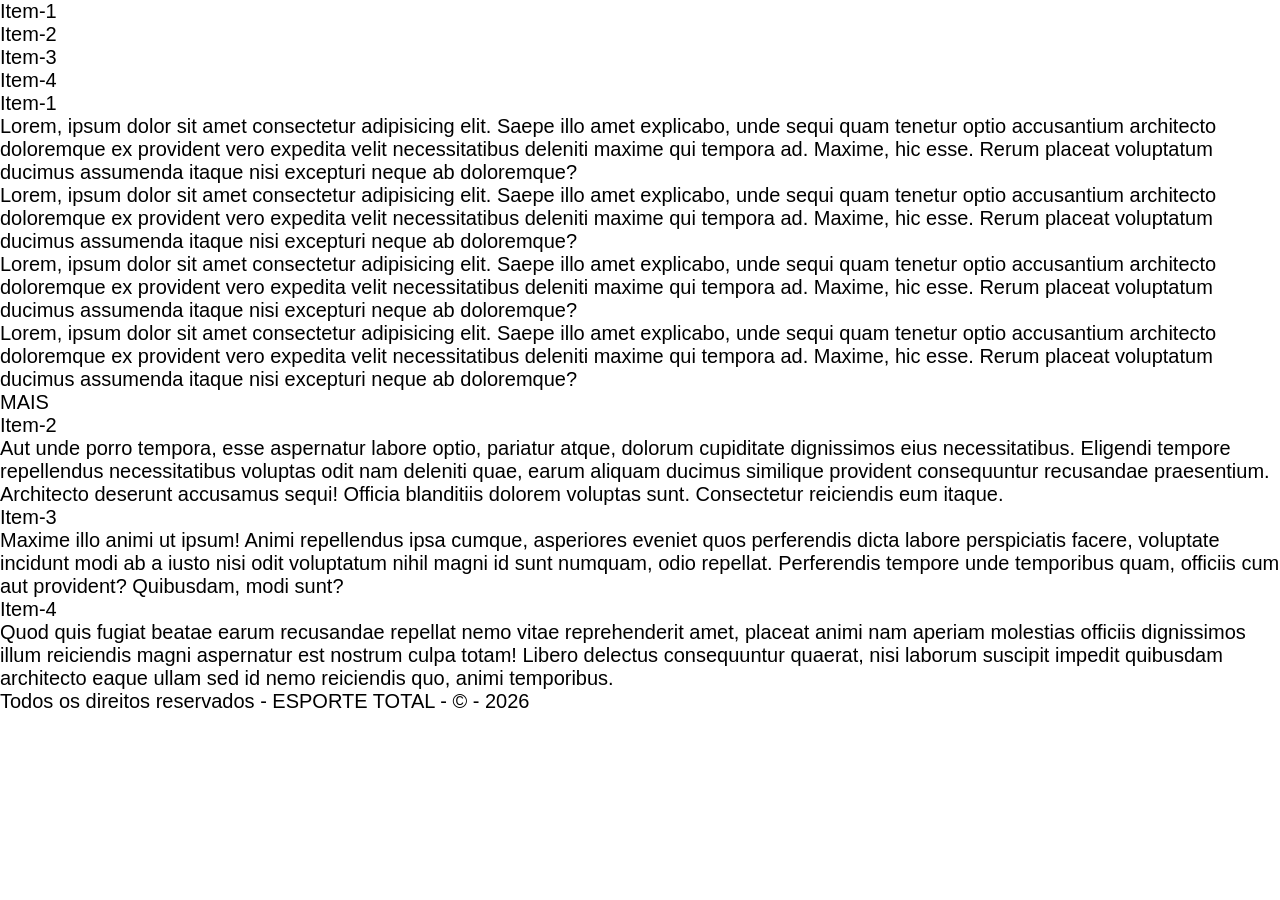
==== index.html @ b9276184 "Feat: Estrutura do hero criada + seu arquivo css individual hero.css." ====
<!doctype html>
<html lang="pt-br">

<head>
  <meta charset="UTF-8" />
  <meta name="viewport" content="width=device-width, initial-scale=1.0" />
  <title>ESPORTE TOTAL</title>

  <link rel="stylesheet" href="./css/main.css">

</head>

<body>

  <header>
    <nav>
      <ul>
        <li><a href="#">Item-1</a></li>
        <li><a href="#">Item-2</a></li>
        <li><a href="#">Item-3</a></li>
        <li><a href="#">Item-4</a></li>
      </ul>
    </nav>
  </header>

  <main>
    <section class="hero">
      <div class="hero__container">
        <h1 class="hero__title">Item-1</h1>
        <p class="hero__text">Lorem, ipsum dolor sit amet consectetur adipisicing elit. Saepe illo
        amet explicabo, unde sequi quam tenetur optio accusantium architecto
        doloremque ex provident vero expedita velit necessitatibus deleniti
        maxime qui tempora ad. Maxime, hic esse. Rerum placeat voluptatum
        ducimus assumenda itaque nisi excepturi neque ab doloremque?
       </p>
       <p class="hero__text">Lorem, ipsum dolor sit amet consectetur adipisicing elit. Saepe illo
        amet explicabo, unde sequi quam tenetur optio accusantium architecto
        doloremque ex provident vero expedita velit necessitatibus deleniti
        maxime qui tempora ad. Maxime, hic esse. Rerum placeat voluptatum
        ducimus assumenda itaque nisi excepturi neque ab doloremque?
       </p>
       <p class="hero__text">Lorem, ipsum dolor sit amet consectetur adipisicing elit. Saepe illo
        amet explicabo, unde sequi quam tenetur optio accusantium architecto
        doloremque ex provident vero expedita velit necessitatibus deleniti
        maxime qui tempora ad. Maxime, hic esse. Rerum placeat voluptatum
        ducimus assumenda itaque nisi excepturi neque ab doloremque?
      </p>
      <p class="hero__text">
        Lorem, ipsum dolor sit amet consectetur adipisicing elit. Saepe illo
        amet explicabo, unde sequi quam tenetur optio accusantium architecto
        doloremque ex provident vero expedita velit necessitatibus deleniti
        maxime qui tempora ad. Maxime, hic esse. Rerum placeat voluptatum
        ducimus assumenda itaque nisi excepturi neque ab doloremque?
       </p>
       <a class="hero__btn" href="#">MAIS</a>
    </div>
      
    </section>

    <section>
      <h2>Item-2</h2>
      <p>
        Aut unde porro tempora, esse aspernatur labore optio, pariatur atque,
        dolorum cupiditate dignissimos eius necessitatibus. Eligendi tempore
        repellendus necessitatibus voluptas odit nam deleniti quae, earum
        aliquam ducimus similique provident consequuntur recusandae
        praesentium. Architecto deserunt accusamus sequi! Officia blanditiis
        dolorem voluptas sunt. Consectetur reiciendis eum itaque.
      </p>
    </section>
    <section>
      <h2>Item-3</h2>
      <p>
        Maxime illo animi ut ipsum! Animi repellendus ipsa cumque, asperiores
        eveniet quos perferendis dicta labore perspiciatis facere, voluptate
        incidunt modi ab a iusto nisi odit voluptatum nihil magni id sunt
        numquam, odio repellat. Perferendis tempore unde temporibus quam,
        officiis cum aut provident? Quibusdam, modi sunt?
      </p>
    </section>
    <section>
      <h2>Item-4</h2>
      <p>
        Quod quis fugiat beatae earum recusandae repellat nemo vitae
        reprehenderit amet, placeat animi nam aperiam molestias officiis
        dignissimos illum reiciendis magni aspernatur est nostrum culpa totam!
        Libero delectus consequuntur quaerat, nisi laborum suscipit impedit
        quibusdam architecto eaque ullam sed id nemo reiciendis quo, animi
        temporibus.
      </p>
    </section>
  </main>

  <footer>
    <p>Todos os direitos reservados - ESPORTE TOTAL - &copy; - 2026</p>
  </footer>

</body>

</html>
---- css/main.css ----
@import url("./base.css");
@import url("./hero.css");
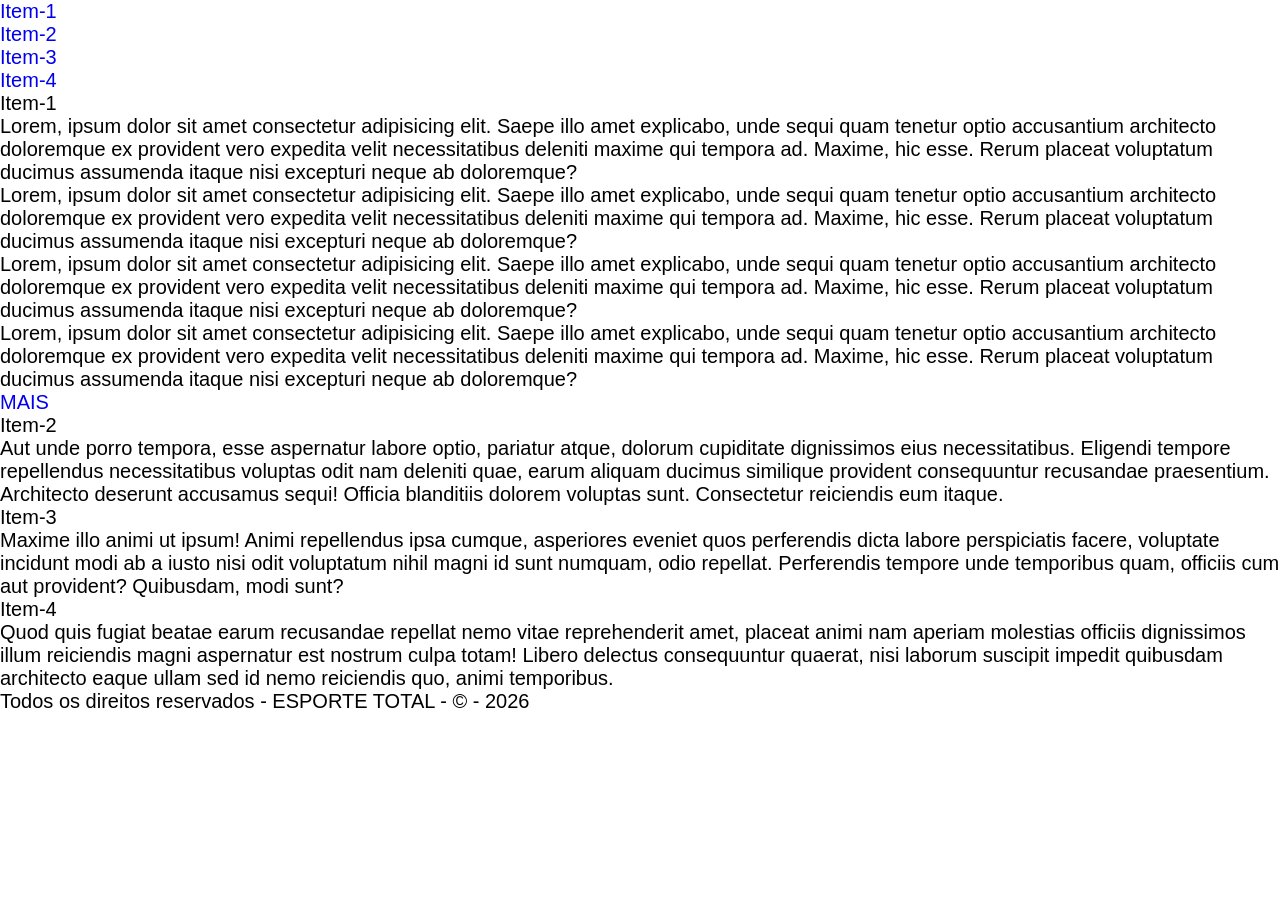
==== commit 51c48348: "Estrutura do hero criada + seu arquivo de css individual hero.css." ====
--- a/index.html
+++ b/index.html
@@ -1,100 +1,98 @@
 <!doctype html>
 <html lang="pt-br">
+  <head>
+    <meta charset="UTF-8" />
+    <meta name="viewport" content="width=device-width, initial-scale=1.0" />
+    <title>ESPORTE TOTAL</title>
 
-<head>
-  <meta charset="UTF-8" />
-  <meta name="viewport" content="width=device-width, initial-scale=1.0" />
-  <title>ESPORTE TOTAL</title>
+    <link rel="stylesheet" href="./css/main.css">
 
-  <link rel="stylesheet" href="./css/main.css">
+  </head>
+  <body>
+    
+    <header>
+      <nav>
+        <ul>
+          <li><a href="#">Item-1</a></li>
+          <li><a href="#">Item-2</a></li>
+          <li><a href="#">Item-3</a></li>
+          <li><a href="#">Item-4</a></li>
+        </ul>
+      </nav>
+    </header>
 
-</head>
+    <main>
+      <section class="hero">
+        <div class="hero__container">
+          <h1 calss="hero__title">Item-1</h1>
+          <p class="hero__text">
+            Lorem, ipsum dolor sit amet consectetur adipisicing elit. Saepe illo
+            amet explicabo, unde sequi quam tenetur optio accusantium architecto
+            doloremque ex provident vero expedita velit necessitatibus deleniti
+            maxime qui tempora ad. Maxime, hic esse. Rerum placeat voluptatum
+            ducimus assumenda itaque nisi excepturi neque ab doloremque?
+          </p>
+          <p class="hero__text">
+            Lorem, ipsum dolor sit amet consectetur adipisicing elit. Saepe illo
+            amet explicabo, unde sequi quam tenetur optio accusantium architecto
+            doloremque ex provident vero expedita velit necessitatibus deleniti
+            maxime qui tempora ad. Maxime, hic esse. Rerum placeat voluptatum
+            ducimus assumenda itaque nisi excepturi neque ab doloremque?
+          </p>
+          <p class="hero__text">
+            Lorem, ipsum dolor sit amet consectetur adipisicing elit. Saepe illo
+            amet explicabo, unde sequi quam tenetur optio accusantium architecto
+            doloremque ex provident vero expedita velit necessitatibus deleniti
+            maxime qui tempora ad. Maxime, hic esse. Rerum placeat voluptatum
+            ducimus assumenda itaque nisi excepturi neque ab doloremque?
+          </p>
+          <p class="hero__text">
+            Lorem, ipsum dolor sit amet consectetur adipisicing elit. Saepe illo
+            amet explicabo, unde sequi quam tenetur optio accusantium architecto
+            doloremque ex provident vero expedita velit necessitatibus deleniti
+            maxime qui tempora ad. Maxime, hic esse. Rerum placeat voluptatum
+            ducimus assumenda itaque nisi excepturi neque ab doloremque?
+          </p>
+          <a href="#">MAIS</a>
+        </div>
+      </section>
+      <section>
+        <h2>Item-2</h2>
+        <p>
+          Aut unde porro tempora, esse aspernatur labore optio, pariatur atque,
+          dolorum cupiditate dignissimos eius necessitatibus. Eligendi tempore
+          repellendus necessitatibus voluptas odit nam deleniti quae, earum
+          aliquam ducimus similique provident consequuntur recusandae
+          praesentium. Architecto deserunt accusamus sequi! Officia blanditiis
+          dolorem voluptas sunt. Consectetur reiciendis eum itaque.
+        </p>
+      </section>
+      <section>
+        <h2>Item-3</h2>
+        <p>
+          Maxime illo animi ut ipsum! Animi repellendus ipsa cumque, asperiores
+          eveniet quos perferendis dicta labore perspiciatis facere, voluptate
+          incidunt modi ab a iusto nisi odit voluptatum nihil magni id sunt
+          numquam, odio repellat. Perferendis tempore unde temporibus quam,
+          officiis cum aut provident? Quibusdam, modi sunt?
+        </p>
+      </section>
+      <section>
+        <h2>Item-4</h2>
+        <p>
+          Quod quis fugiat beatae earum recusandae repellat nemo vitae
+          reprehenderit amet, placeat animi nam aperiam molestias officiis
+          dignissimos illum reiciendis magni aspernatur est nostrum culpa totam!
+          Libero delectus consequuntur quaerat, nisi laborum suscipit impedit
+          quibusdam architecto eaque ullam sed id nemo reiciendis quo, animi
+          temporibus.
+        </p>
+      </section>
+    </main>
 
-<body>
+    <footer>
+        <p>Todos os direitos reservados - ESPORTE TOTAL - &copy; - 2026</p>
+    </footer>
 
-  <header>
-    <nav>
-      <ul>
-        <li><a href="#">Item-1</a></li>
-        <li><a href="#">Item-2</a></li>
-        <li><a href="#">Item-3</a></li>
-        <li><a href="#">Item-4</a></li>
-      </ul>
-    </nav>
-  </header>
-
-  <main>
-    <section class="hero">
-      <div class="hero__container">
-        <h1 class="hero__title">Item-1</h1>
-        <p class="hero__text">Lorem, ipsum dolor sit amet consectetur adipisicing elit. Saepe illo
-        amet explicabo, unde sequi quam tenetur optio accusantium architecto
-        doloremque ex provident vero expedita velit necessitatibus deleniti
-        maxime qui tempora ad. Maxime, hic esse. Rerum placeat voluptatum
-        ducimus assumenda itaque nisi excepturi neque ab doloremque?
-       </p>
-       <p class="hero__text">Lorem, ipsum dolor sit amet consectetur adipisicing elit. Saepe illo
-        amet explicabo, unde sequi quam tenetur optio accusantium architecto
-        doloremque ex provident vero expedita velit necessitatibus deleniti
-        maxime qui tempora ad. Maxime, hic esse. Rerum placeat voluptatum
-        ducimus assumenda itaque nisi excepturi neque ab doloremque?
-       </p>
-       <p class="hero__text">Lorem, ipsum dolor sit amet consectetur adipisicing elit. Saepe illo
-        amet explicabo, unde sequi quam tenetur optio accusantium architecto
-        doloremque ex provident vero expedita velit necessitatibus deleniti
-        maxime qui tempora ad. Maxime, hic esse. Rerum placeat voluptatum
-        ducimus assumenda itaque nisi excepturi neque ab doloremque?
-      </p>
-      <p class="hero__text">
-        Lorem, ipsum dolor sit amet consectetur adipisicing elit. Saepe illo
-        amet explicabo, unde sequi quam tenetur optio accusantium architecto
-        doloremque ex provident vero expedita velit necessitatibus deleniti
-        maxime qui tempora ad. Maxime, hic esse. Rerum placeat voluptatum
-        ducimus assumenda itaque nisi excepturi neque ab doloremque?
-       </p>
-       <a class="hero__btn" href="#">MAIS</a>
-    </div>
-      
-    </section>
-
-    <section>
-      <h2>Item-2</h2>
-      <p>
-        Aut unde porro tempora, esse aspernatur labore optio, pariatur atque,
-        dolorum cupiditate dignissimos eius necessitatibus. Eligendi tempore
-        repellendus necessitatibus voluptas odit nam deleniti quae, earum
-        aliquam ducimus similique provident consequuntur recusandae
-        praesentium. Architecto deserunt accusamus sequi! Officia blanditiis
-        dolorem voluptas sunt. Consectetur reiciendis eum itaque.
-      </p>
-    </section>
-    <section>
-      <h2>Item-3</h2>
-      <p>
-        Maxime illo animi ut ipsum! Animi repellendus ipsa cumque, asperiores
-        eveniet quos perferendis dicta labore perspiciatis facere, voluptate
-        incidunt modi ab a iusto nisi odit voluptatum nihil magni id sunt
-        numquam, odio repellat. Perferendis tempore unde temporibus quam,
-        officiis cum aut provident? Quibusdam, modi sunt?
-      </p>
-    </section>
-    <section>
-      <h2>Item-4</h2>
-      <p>
-        Quod quis fugiat beatae earum recusandae repellat nemo vitae
-        reprehenderit amet, placeat animi nam aperiam molestias officiis
-        dignissimos illum reiciendis magni aspernatur est nostrum culpa totam!
-        Libero delectus consequuntur quaerat, nisi laborum suscipit impedit
-        quibusdam architecto eaque ullam sed id nemo reiciendis quo, animi
-        temporibus.
-      </p>
-    </section>
-  </main>
-
-  <footer>
-    <p>Todos os direitos reservados - ESPORTE TOTAL - &copy; - 2026</p>
-  </footer>
-
-</body>
-
-</html>+  </body>
+</html>
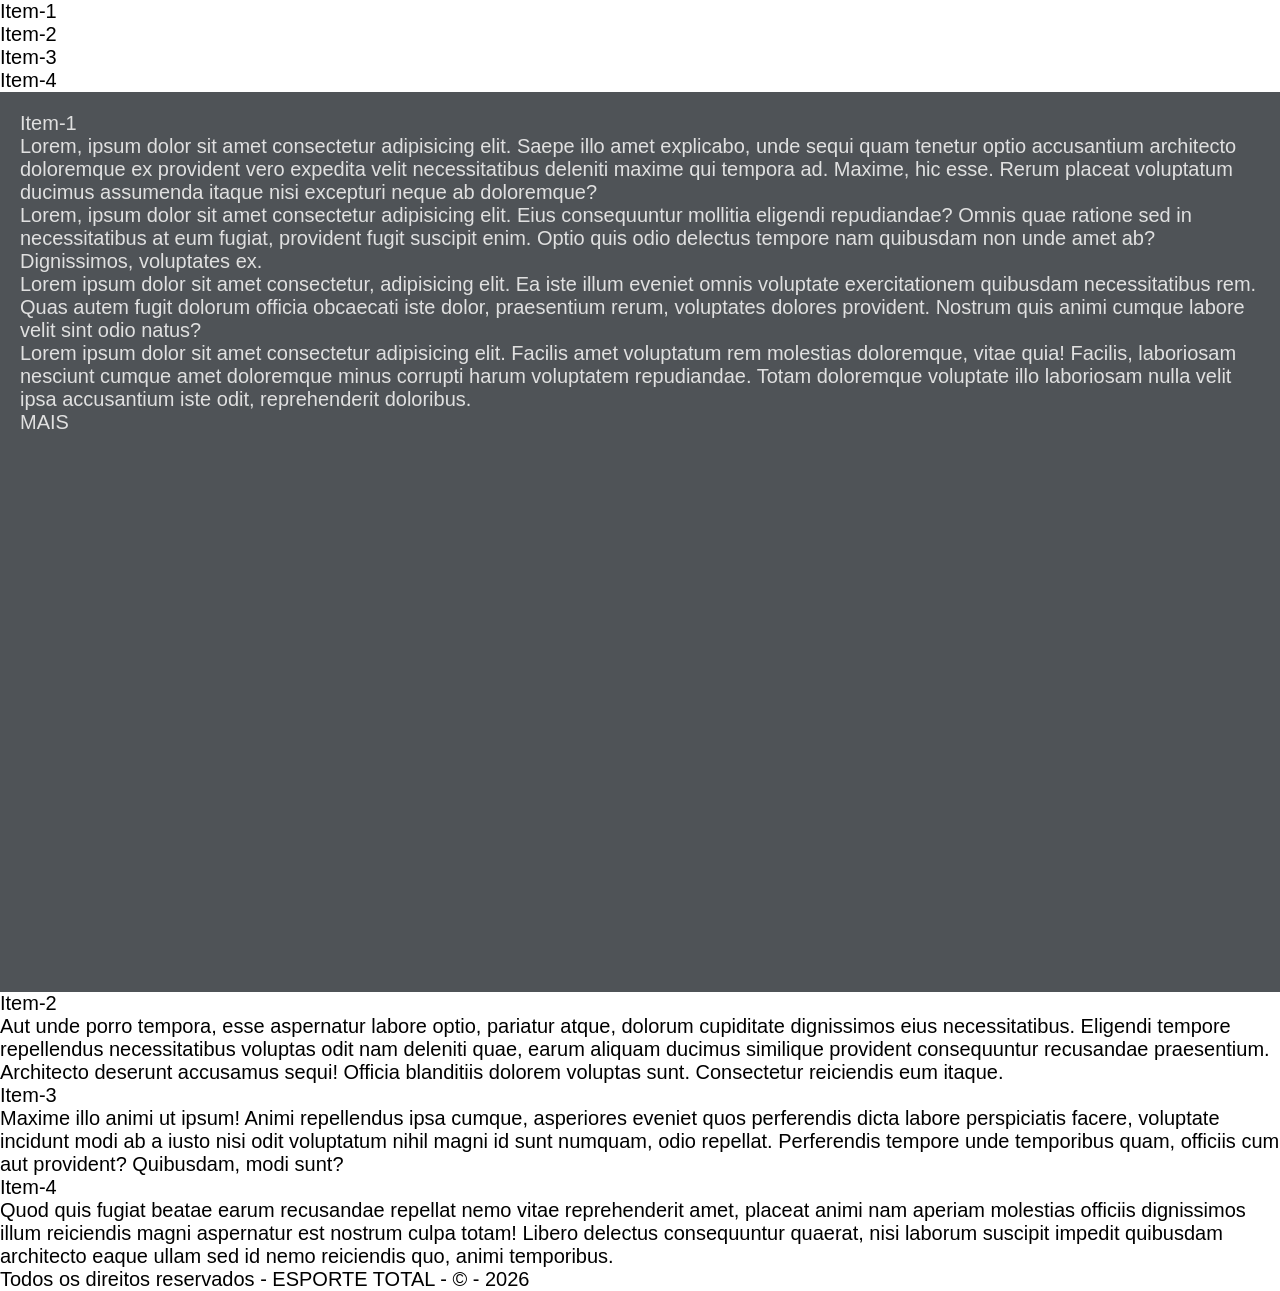
==== commit 46d98620: "Overlay e movimentação do hero sobre os demais elementos." ====
--- a/index.html
+++ b/index.html
@@ -1,98 +1,101 @@
 <!doctype html>
 <html lang="pt-br">
-  <head>
-    <meta charset="UTF-8" />
-    <meta name="viewport" content="width=device-width, initial-scale=1.0" />
-    <title>ESPORTE TOTAL</title>
 
-    <link rel="stylesheet" href="./css/main.css">
+<head>
+  <meta charset="UTF-8" />
+  <meta name="viewport" content="width=device-width, initial-scale=1.0" />
+  <title>ESPORTE TOTAL</title>
 
-  </head>
-  <body>
-    
-    <header>
-      <nav>
-        <ul>
-          <li><a href="#">Item-1</a></li>
-          <li><a href="#">Item-2</a></li>
-          <li><a href="#">Item-3</a></li>
-          <li><a href="#">Item-4</a></li>
-        </ul>
-      </nav>
-    </header>
+  <link rel="stylesheet" href="./css/main.css">
 
-    <main>
-      <section class="hero">
-        <div class="hero__container">
-          <h1 calss="hero__title">Item-1</h1>
-          <p class="hero__text">
-            Lorem, ipsum dolor sit amet consectetur adipisicing elit. Saepe illo
-            amet explicabo, unde sequi quam tenetur optio accusantium architecto
-            doloremque ex provident vero expedita velit necessitatibus deleniti
-            maxime qui tempora ad. Maxime, hic esse. Rerum placeat voluptatum
-            ducimus assumenda itaque nisi excepturi neque ab doloremque?
-          </p>
-          <p class="hero__text">
-            Lorem, ipsum dolor sit amet consectetur adipisicing elit. Saepe illo
-            amet explicabo, unde sequi quam tenetur optio accusantium architecto
-            doloremque ex provident vero expedita velit necessitatibus deleniti
-            maxime qui tempora ad. Maxime, hic esse. Rerum placeat voluptatum
-            ducimus assumenda itaque nisi excepturi neque ab doloremque?
-          </p>
-          <p class="hero__text">
-            Lorem, ipsum dolor sit amet consectetur adipisicing elit. Saepe illo
-            amet explicabo, unde sequi quam tenetur optio accusantium architecto
-            doloremque ex provident vero expedita velit necessitatibus deleniti
-            maxime qui tempora ad. Maxime, hic esse. Rerum placeat voluptatum
-            ducimus assumenda itaque nisi excepturi neque ab doloremque?
-          </p>
-          <p class="hero__text">
-            Lorem, ipsum dolor sit amet consectetur adipisicing elit. Saepe illo
-            amet explicabo, unde sequi quam tenetur optio accusantium architecto
-            doloremque ex provident vero expedita velit necessitatibus deleniti
-            maxime qui tempora ad. Maxime, hic esse. Rerum placeat voluptatum
-            ducimus assumenda itaque nisi excepturi neque ab doloremque?
-          </p>
-          <a href="#">MAIS</a>
-        </div>
-      </section>
-      <section>
-        <h2>Item-2</h2>
-        <p>
-          Aut unde porro tempora, esse aspernatur labore optio, pariatur atque,
-          dolorum cupiditate dignissimos eius necessitatibus. Eligendi tempore
-          repellendus necessitatibus voluptas odit nam deleniti quae, earum
-          aliquam ducimus similique provident consequuntur recusandae
-          praesentium. Architecto deserunt accusamus sequi! Officia blanditiis
-          dolorem voluptas sunt. Consectetur reiciendis eum itaque.
+</head>
+
+<body>
+
+  <header>
+    <nav>
+      <ul>
+        <li><a href="#">Item-1</a></li>
+        <li><a href="#">Item-2</a></li>
+        <li><a href="#">Item-3</a></li>
+        <li><a href="#">Item-4</a></li>
+      </ul>
+    </nav>
+  </header>
+
+  <main>
+    <section class="hero">
+      <div class="hero__container">
+        <h1 class="hero__title">Item-1</h1>
+        <p class="hero__text">
+          Lorem, ipsum dolor sit amet consectetur adipisicing elit. Saepe illo
+          amet explicabo, unde sequi quam tenetur optio accusantium architecto
+          doloremque ex provident vero expedita velit necessitatibus deleniti
+          maxime qui tempora ad. Maxime, hic esse. Rerum placeat voluptatum
+          ducimus assumenda itaque nisi excepturi neque ab doloremque?
         </p>
-      </section>
-      <section>
-        <h2>Item-3</h2>
-        <p>
-          Maxime illo animi ut ipsum! Animi repellendus ipsa cumque, asperiores
-          eveniet quos perferendis dicta labore perspiciatis facere, voluptate
-          incidunt modi ab a iusto nisi odit voluptatum nihil magni id sunt
-          numquam, odio repellat. Perferendis tempore unde temporibus quam,
-          officiis cum aut provident? Quibusdam, modi sunt?
+        <p class="hero__text">
+          Lorem, ipsum dolor sit amet consectetur adipisicing elit. Eius
+          consequuntur mollitia eligendi repudiandae? Omnis quae ratione sed
+          in necessitatibus at eum fugiat, provident fugit suscipit enim.
+          Optio quis odio delectus tempore nam quibusdam non unde amet ab?
+          Dignissimos, voluptates ex.
         </p>
-      </section>
-      <section>
-        <h2>Item-4</h2>
-        <p>
-          Quod quis fugiat beatae earum recusandae repellat nemo vitae
-          reprehenderit amet, placeat animi nam aperiam molestias officiis
-          dignissimos illum reiciendis magni aspernatur est nostrum culpa totam!
-          Libero delectus consequuntur quaerat, nisi laborum suscipit impedit
-          quibusdam architecto eaque ullam sed id nemo reiciendis quo, animi
-          temporibus.
+        <p class="hero__text">
+          Lorem ipsum dolor sit amet consectetur, adipisicing elit. Ea iste
+          illum eveniet omnis voluptate exercitationem quibusdam
+          necessitatibus rem. Quas autem fugit dolorum officia obcaecati iste
+          dolor, praesentium rerum, voluptates dolores provident. Nostrum quis
+          animi cumque labore velit sint odio natus?
         </p>
-      </section>
-    </main>
+        <p class="hero__text">
+          Lorem ipsum dolor sit amet consectetur adipisicing elit. Facilis
+          amet voluptatum rem molestias doloremque, vitae quia! Facilis,
+          laboriosam nesciunt cumque amet doloremque minus corrupti harum
+          voluptatem repudiandae. Totam doloremque voluptate illo laboriosam
+          nulla velit ipsa accusantium iste odit, reprehenderit doloribus.
+        </p>
+        <a class="hero__btn" href="#">MAIS</a>
+      </div>
+    </section>
+    <section>
+      <h2>Item-2</h2>
+      <p>
+        Aut unde porro tempora, esse aspernatur labore optio, pariatur atque,
+        dolorum cupiditate dignissimos eius necessitatibus. Eligendi tempore
+        repellendus necessitatibus voluptas odit nam deleniti quae, earum
+        aliquam ducimus similique provident consequuntur recusandae
+        praesentium. Architecto deserunt accusamus sequi! Officia blanditiis
+        dolorem voluptas sunt. Consectetur reiciendis eum itaque.
+      </p>
+    </section>
+    <section>
+      <h2>Item-3</h2>
+      <p>
+        Maxime illo animi ut ipsum! Animi repellendus ipsa cumque, asperiores
+        eveniet quos perferendis dicta labore perspiciatis facere, voluptate
+        incidunt modi ab a iusto nisi odit voluptatum nihil magni id sunt
+        numquam, odio repellat. Perferendis tempore unde temporibus quam,
+        officiis cum aut provident? Quibusdam, modi sunt?
+      </p>
+    </section>
+    <section>
+      <h2>Item-4</h2>
+      <p>
+        Quod quis fugiat beatae earum recusandae repellat nemo vitae
+        reprehenderit amet, placeat animi nam aperiam molestias officiis
+        dignissimos illum reiciendis magni aspernatur est nostrum culpa totam!
+        Libero delectus consequuntur quaerat, nisi laborum suscipit impedit
+        quibusdam architecto eaque ullam sed id nemo reiciendis quo, animi
+        temporibus.
+      </p>
+    </section>
+  </main>
 
-    <footer>
-        <p>Todos os direitos reservados - ESPORTE TOTAL - &copy; - 2026</p>
-    </footer>
+  <footer>
+    <p>Todos os direitos reservados - ESPORTE TOTAL - &copy; - 2026</p>
+  </footer>
 
-  </body>
-</html>
+</body>
+
+</html>
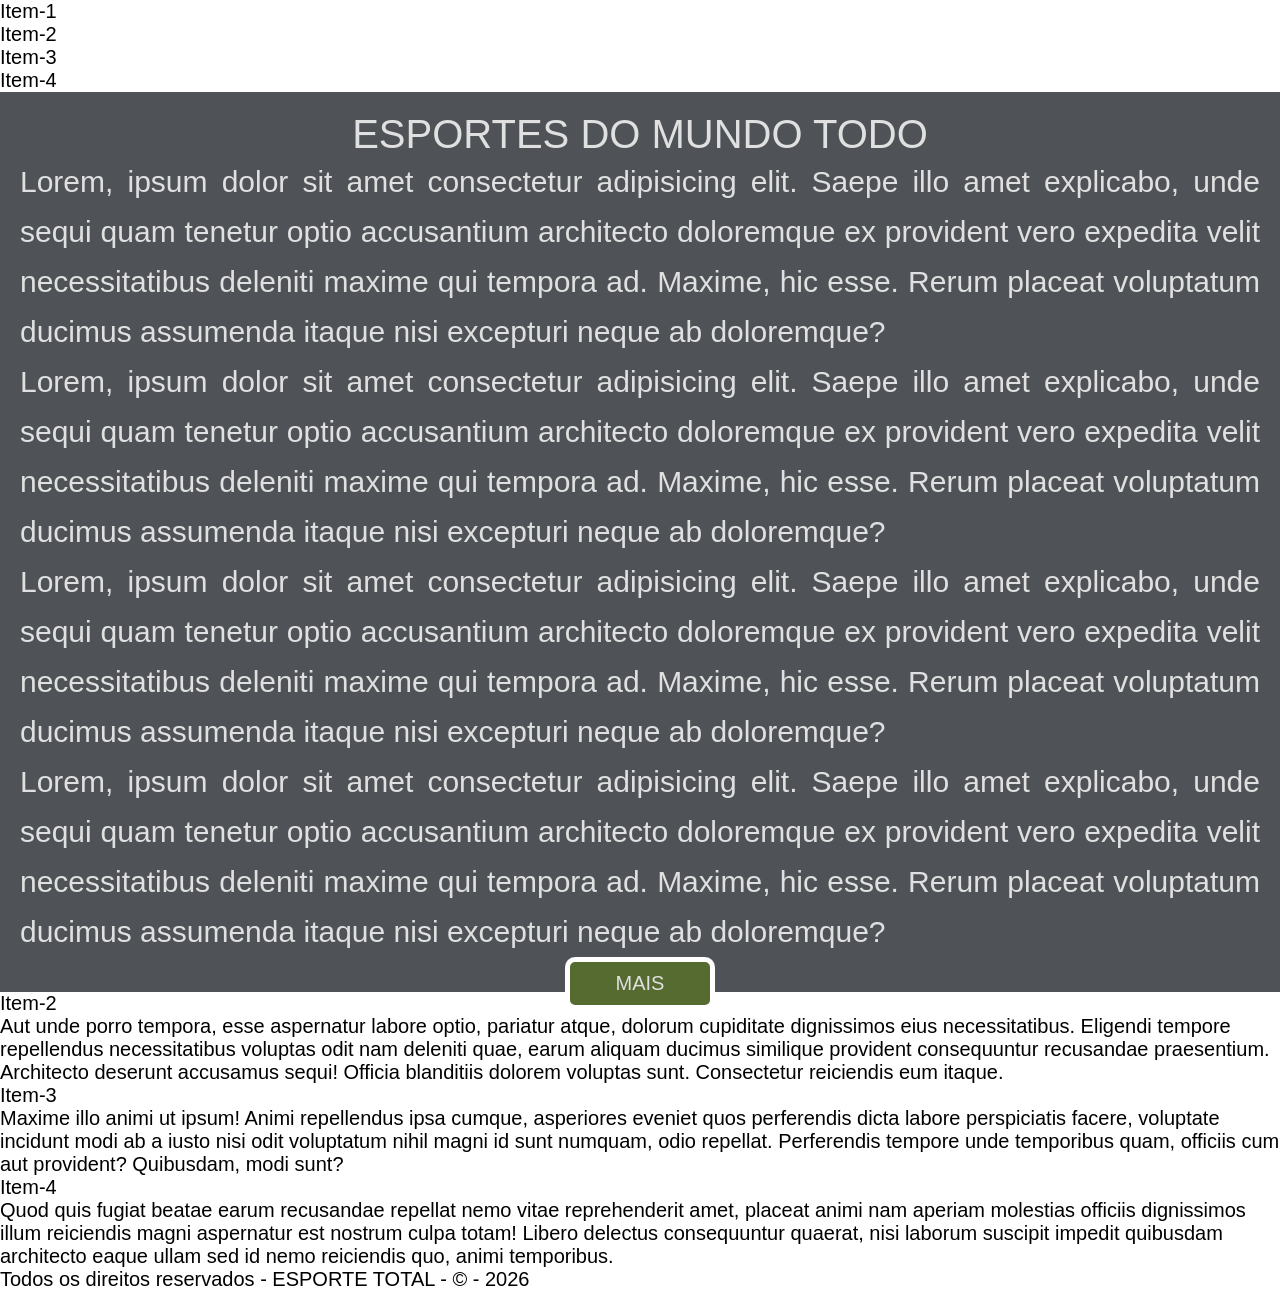
==== commit 39e33aff: "Feat: Alinhando os elementos do hero" ====
--- a/index.html
+++ b/index.html
@@ -1,14 +1,12 @@
 <!doctype html>
 <html lang="pt-br">
+  <head>
+    <meta charset="UTF-8" />
+    <meta name="viewport" content="width=device-width, initial-scale=1.0" />
+    <title>ESPORTE TOTAL</title>
 
-<head>
-  <meta charset="UTF-8" />
-  <meta name="viewport" content="width=device-width, initial-scale=1.0" />
-  <title>ESPORTE TOTAL</title>
-
-  <link rel="stylesheet" href="./css/main.css">
-
-</head>
+    <link rel="stylesheet" href="./css/main.css" />
+  </head>
 
 <body>
 
@@ -26,38 +24,37 @@
   <main>
     <section class="hero">
       <div class="hero__container">
-        <h1 class="hero__title">Item-1</h1>
-        <p class="hero__text">
-          Lorem, ipsum dolor sit amet consectetur adipisicing elit. Saepe illo
-          amet explicabo, unde sequi quam tenetur optio accusantium architecto
-          doloremque ex provident vero expedita velit necessitatibus deleniti
-          maxime qui tempora ad. Maxime, hic esse. Rerum placeat voluptatum
-          ducimus assumenda itaque nisi excepturi neque ab doloremque?
-        </p>
-        <p class="hero__text">
-          Lorem, ipsum dolor sit amet consectetur adipisicing elit. Eius
-          consequuntur mollitia eligendi repudiandae? Omnis quae ratione sed
-          in necessitatibus at eum fugiat, provident fugit suscipit enim.
-          Optio quis odio delectus tempore nam quibusdam non unde amet ab?
-          Dignissimos, voluptates ex.
-        </p>
-        <p class="hero__text">
-          Lorem ipsum dolor sit amet consectetur, adipisicing elit. Ea iste
-          illum eveniet omnis voluptate exercitationem quibusdam
-          necessitatibus rem. Quas autem fugit dolorum officia obcaecati iste
-          dolor, praesentium rerum, voluptates dolores provident. Nostrum quis
-          animi cumque labore velit sint odio natus?
-        </p>
-        <p class="hero__text">
-          Lorem ipsum dolor sit amet consectetur adipisicing elit. Facilis
-          amet voluptatum rem molestias doloremque, vitae quia! Facilis,
-          laboriosam nesciunt cumque amet doloremque minus corrupti harum
-          voluptatem repudiandae. Totam doloremque voluptate illo laboriosam
-          nulla velit ipsa accusantium iste odit, reprehenderit doloribus.
-        </p>
-        <a class="hero__btn" href="#">MAIS</a>
-      </div>
+        <h1 class="hero__title">ESPORTES DO MUNDO TODO</h1>
+        <p class="hero__text">Lorem, ipsum dolor sit amet consectetur adipisicing elit. Saepe illo
+        amet explicabo, unde sequi quam tenetur optio accusantium architecto
+        doloremque ex provident vero expedita velit necessitatibus deleniti
+        maxime qui tempora ad. Maxime, hic esse. Rerum placeat voluptatum
+        ducimus assumenda itaque nisi excepturi neque ab doloremque?
+       </p>
+       <p class="hero__text">Lorem, ipsum dolor sit amet consectetur adipisicing elit. Saepe illo
+        amet explicabo, unde sequi quam tenetur optio accusantium architecto
+        doloremque ex provident vero expedita velit necessitatibus deleniti
+        maxime qui tempora ad. Maxime, hic esse. Rerum placeat voluptatum
+        ducimus assumenda itaque nisi excepturi neque ab doloremque?
+       </p>
+       <p class="hero__text">Lorem, ipsum dolor sit amet consectetur adipisicing elit. Saepe illo
+        amet explicabo, unde sequi quam tenetur optio accusantium architecto
+        doloremque ex provident vero expedita velit necessitatibus deleniti
+        maxime qui tempora ad. Maxime, hic esse. Rerum placeat voluptatum
+        ducimus assumenda itaque nisi excepturi neque ab doloremque?
+      </p>
+      <p class="hero__text">
+        Lorem, ipsum dolor sit amet consectetur adipisicing elit. Saepe illo
+        amet explicabo, unde sequi quam tenetur optio accusantium architecto
+        doloremque ex provident vero expedita velit necessitatibus deleniti
+        maxime qui tempora ad. Maxime, hic esse. Rerum placeat voluptatum
+        ducimus assumenda itaque nisi excepturi neque ab doloremque?
+       </p>
+       <a class="hero__btn" href="#">MAIS</a>
+    </div>
+      
     </section>
+
     <section>
       <h2>Item-2</h2>
       <p>
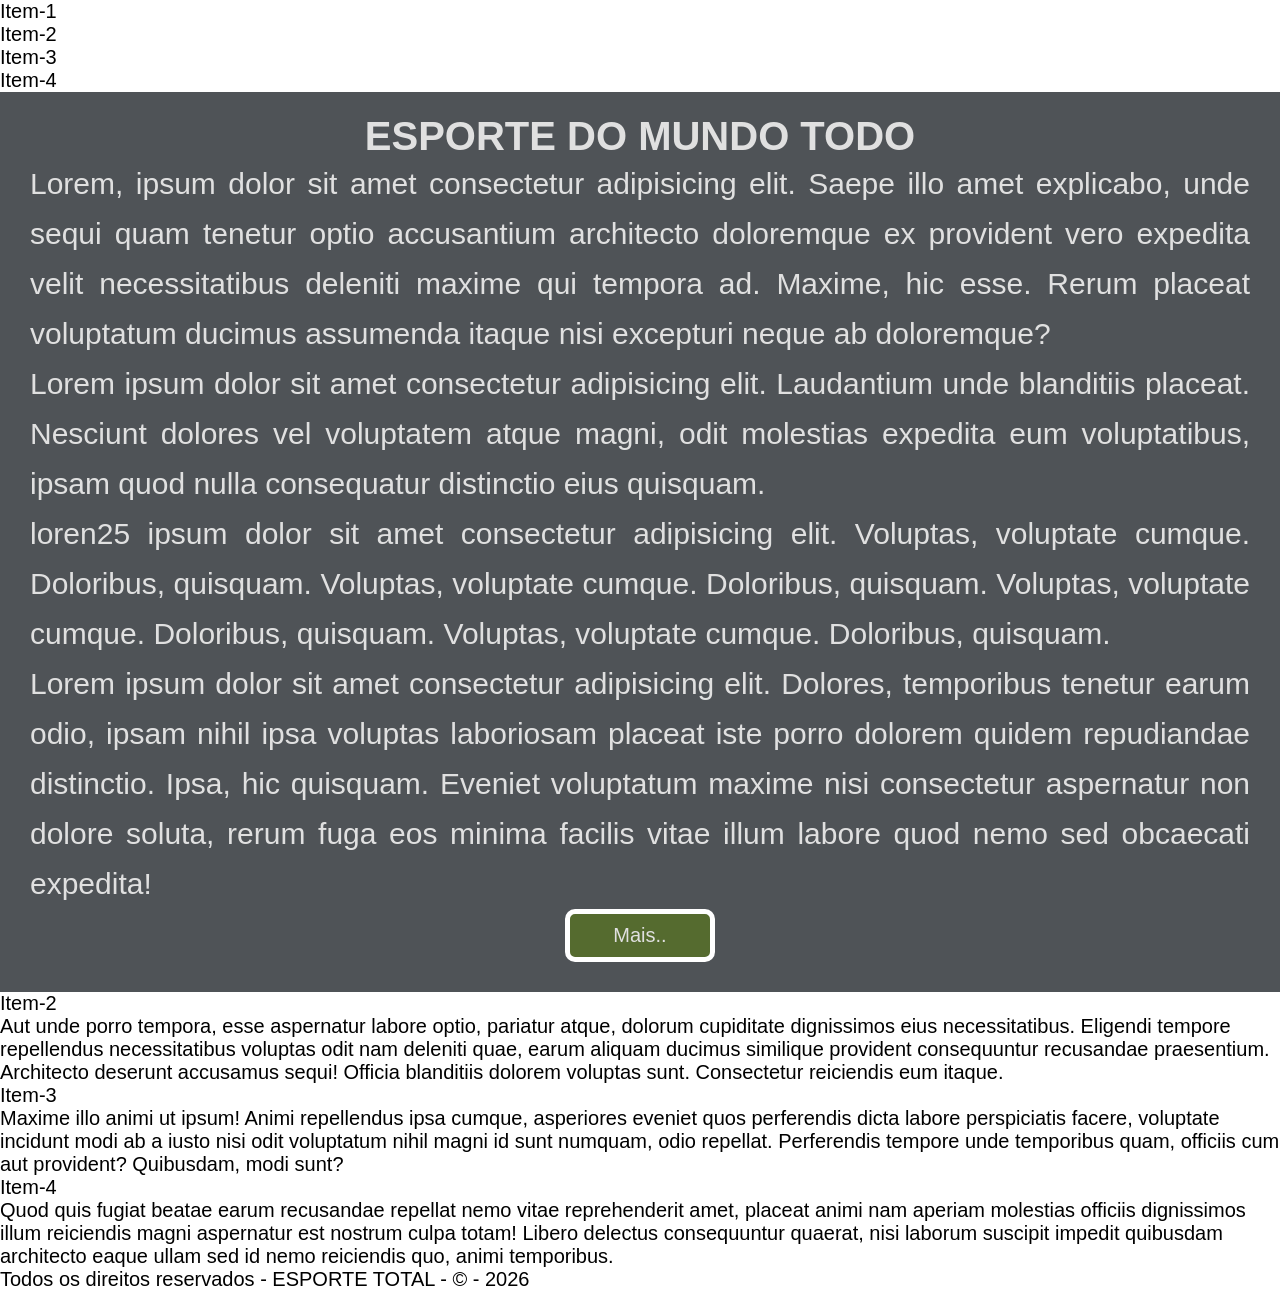
==== commit d3cdf4fa: "feat : alinhando elementos do hero" ====
--- a/index.html
+++ b/index.html
@@ -1,12 +1,14 @@
 <!doctype html>
 <html lang="pt-br">
-  <head>
-    <meta charset="UTF-8" />
-    <meta name="viewport" content="width=device-width, initial-scale=1.0" />
-    <title>ESPORTE TOTAL</title>
 
-    <link rel="stylesheet" href="./css/main.css" />
-  </head>
+<head>
+  <meta charset="UTF-8" />
+  <meta name="viewport" content="width=device-width, initial-scale=1.0" />
+  <title>ESPORTE TOTAL</title>
+
+  <link rel="stylesheet" href="./css/main.css">
+
+</head>
 
 <body>
 
@@ -22,37 +24,32 @@
   </header>
 
   <main>
+
     <section class="hero">
       <div class="hero__container">
-        <h1 class="hero__title">ESPORTES DO MUNDO TODO</h1>
-        <p class="hero__text">Lorem, ipsum dolor sit amet consectetur adipisicing elit. Saepe illo
-        amet explicabo, unde sequi quam tenetur optio accusantium architecto
-        doloremque ex provident vero expedita velit necessitatibus deleniti
-        maxime qui tempora ad. Maxime, hic esse. Rerum placeat voluptatum
-        ducimus assumenda itaque nisi excepturi neque ab doloremque?
-       </p>
-       <p class="hero__text">Lorem, ipsum dolor sit amet consectetur adipisicing elit. Saepe illo
-        amet explicabo, unde sequi quam tenetur optio accusantium architecto
-        doloremque ex provident vero expedita velit necessitatibus deleniti
-        maxime qui tempora ad. Maxime, hic esse. Rerum placeat voluptatum
-        ducimus assumenda itaque nisi excepturi neque ab doloremque?
-       </p>
-       <p class="hero__text">Lorem, ipsum dolor sit amet consectetur adipisicing elit. Saepe illo
-        amet explicabo, unde sequi quam tenetur optio accusantium architecto
-        doloremque ex provident vero expedita velit necessitatibus deleniti
-        maxime qui tempora ad. Maxime, hic esse. Rerum placeat voluptatum
-        ducimus assumenda itaque nisi excepturi neque ab doloremque?
-      </p>
-      <p class="hero__text">
-        Lorem, ipsum dolor sit amet consectetur adipisicing elit. Saepe illo
-        amet explicabo, unde sequi quam tenetur optio accusantium architecto
-        doloremque ex provident vero expedita velit necessitatibus deleniti
-        maxime qui tempora ad. Maxime, hic esse. Rerum placeat voluptatum
-        ducimus assumenda itaque nisi excepturi neque ab doloremque?
-       </p>
-       <a class="hero__btn" href="#">MAIS</a>
-    </div>
-      
+        <h1 class="hero__title">ESPORTE DO MUNDO TODO</h1>
+        <p class="hero__text">
+          Lorem, ipsum dolor sit amet consectetur adipisicing elit. Saepe illo
+          amet explicabo, unde sequi quam tenetur optio accusantium architecto
+          doloremque ex provident vero expedita velit necessitatibus deleniti
+          maxime qui tempora ad. Maxime, hic esse. Rerum placeat voluptatum
+          ducimus assumenda itaque nisi excepturi neque ab doloremque?
+        </p>
+        <p class="hero__text">Lorem ipsum dolor sit amet consectetur adipisicing elit. Laudantium unde blanditiis placeat. Nesciunt dolores
+          vel voluptatem atque magni, odit molestias expedita eum voluptatibus, ipsam quod nulla consequatur distinctio
+          eius quisquam.</p>
+        <p class="hero__text">loren25
+          ipsum dolor sit amet consectetur adipisicing elit. Voluptas, voluptate
+          cumque. Doloribus, quisquam. Voluptas, voluptate cumque. Doloribus,
+          quisquam. Voluptas, voluptate cumque. Doloribus, quisquam. Voluptas,
+          voluptate cumque. Doloribus, quisquam.
+        </p>
+        <p class="hero__text">Lorem ipsum dolor sit amet consectetur adipisicing elit. Dolores, temporibus tenetur earum odio, ipsam nihil
+          ipsa voluptas laboriosam placeat iste porro dolorem quidem repudiandae distinctio. Ipsa, hic quisquam. Eveniet
+          voluptatum maxime nisi consectetur aspernatur non dolore soluta, rerum fuga eos minima facilis vitae illum
+          labore quod nemo sed obcaecati expedita!</p>
+           <a class="hero__btn" href="#">Mais..</a>
+      </div>
     </section>
 
     <section>
@@ -86,6 +83,7 @@
         quibusdam architecto eaque ullam sed id nemo reiciendis quo, animi
         temporibus.
       </p>
+     
     </section>
   </main>
 
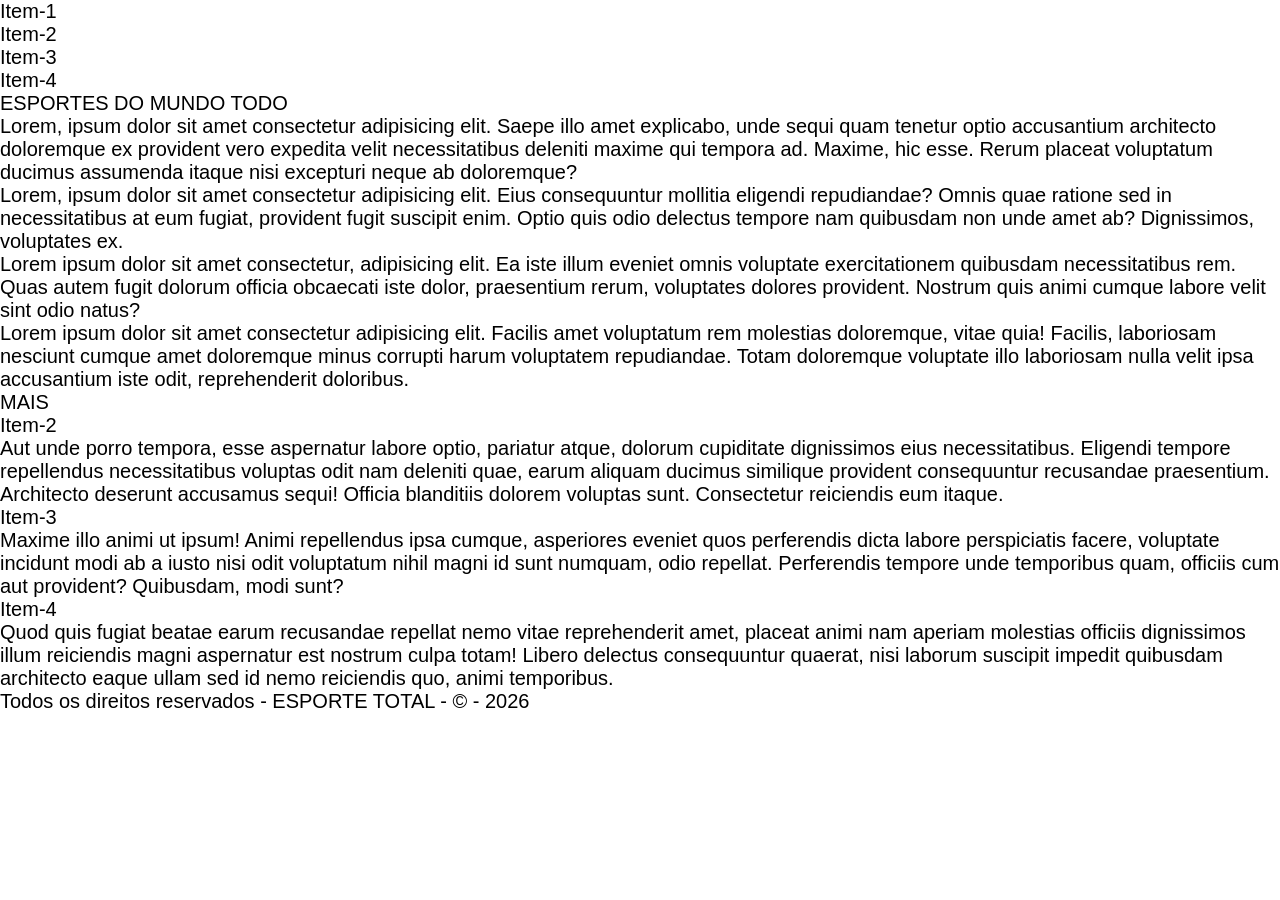
==== commit 9b62c8d2: "feat: alinhando os elementos do hero" ====
--- a/index.html
+++ b/index.html
@@ -1,96 +1,97 @@
 <!doctype html>
 <html lang="pt-br">
+  <head>
+    <meta charset="UTF-8" />
+    <meta name="viewport" content="width=device-width, initial-scale=1.0" />
+    <title>ESPORTE TOTAL</title>
 
-<head>
-  <meta charset="UTF-8" />
-  <meta name="viewport" content="width=device-width, initial-scale=1.0" />
-  <title>ESPORTE TOTAL</title>
+    <link rel="stylesheet" href="./css/main.css" />
+  </head>
 
-  <link rel="stylesheet" href="./css/main.css">
+  <body>
+    <header>
+      <nav>
+        <ul>
+          <li><a href="#">Item-1</a></li>
+          <li><a href="#">Item-2</a></li>
+          <li><a href="#">Item-3</a></li>
+          <li><a href="#">Item-4</a></li>
+        </ul>
+      </nav>
+    </header>
 
-</head>
+    <main>
+      <section class="hero">
+        <div class="hero__container">
+          <h1 class="hero__title">ESPORTES DO MUNDO TODO</h1>
+          <p class="hero__text">
+            Lorem, ipsum dolor sit amet consectetur adipisicing elit. Saepe illo
+            amet explicabo, unde sequi quam tenetur optio accusantium architecto
+            doloremque ex provident vero expedita velit necessitatibus deleniti
+            maxime qui tempora ad. Maxime, hic esse. Rerum placeat voluptatum
+            ducimus assumenda itaque nisi excepturi neque ab doloremque?
+          </p>
+          <p class="hero__text">
+            Lorem, ipsum dolor sit amet consectetur adipisicing elit. Eius
+            consequuntur mollitia eligendi repudiandae? Omnis quae ratione sed
+            in necessitatibus at eum fugiat, provident fugit suscipit enim.
+            Optio quis odio delectus tempore nam quibusdam non unde amet ab?
+            Dignissimos, voluptates ex.
+          </p>
+          <p class="hero__text">
+            Lorem ipsum dolor sit amet consectetur, adipisicing elit. Ea iste
+            illum eveniet omnis voluptate exercitationem quibusdam
+            necessitatibus rem. Quas autem fugit dolorum officia obcaecati iste
+            dolor, praesentium rerum, voluptates dolores provident. Nostrum quis
+            animi cumque labore velit sint odio natus?
+          </p>
+          <p class="hero__text">
+            Lorem ipsum dolor sit amet consectetur adipisicing elit. Facilis
+            amet voluptatum rem molestias doloremque, vitae quia! Facilis,
+            laboriosam nesciunt cumque amet doloremque minus corrupti harum
+            voluptatem repudiandae. Totam doloremque voluptate illo laboriosam
+            nulla velit ipsa accusantium iste odit, reprehenderit doloribus.
+          </p>
+          <a class="hero__btn" href="#">MAIS</a>
+        </div>
+      </section>
 
-<body>
+      <section>
+        <h2>Item-2</h2>
+        <p>
+          Aut unde porro tempora, esse aspernatur labore optio, pariatur atque,
+          dolorum cupiditate dignissimos eius necessitatibus. Eligendi tempore
+          repellendus necessitatibus voluptas odit nam deleniti quae, earum
+          aliquam ducimus similique provident consequuntur recusandae
+          praesentium. Architecto deserunt accusamus sequi! Officia blanditiis
+          dolorem voluptas sunt. Consectetur reiciendis eum itaque.
+        </p>
+      </section>
+      <section>
+        <h2>Item-3</h2>
+        <p>
+          Maxime illo animi ut ipsum! Animi repellendus ipsa cumque, asperiores
+          eveniet quos perferendis dicta labore perspiciatis facere, voluptate
+          incidunt modi ab a iusto nisi odit voluptatum nihil magni id sunt
+          numquam, odio repellat. Perferendis tempore unde temporibus quam,
+          officiis cum aut provident? Quibusdam, modi sunt?
+        </p>
+      </section>
+      <section>
+        <h2>Item-4</h2>
+        <p>
+          Quod quis fugiat beatae earum recusandae repellat nemo vitae
+          reprehenderit amet, placeat animi nam aperiam molestias officiis
+          dignissimos illum reiciendis magni aspernatur est nostrum culpa totam!
+          Libero delectus consequuntur quaerat, nisi laborum suscipit impedit
+          quibusdam architecto eaque ullam sed id nemo reiciendis quo, animi
+          temporibus.
+        </p>
+      </section>
+    </main>
 
-  <header>
-    <nav>
-      <ul>
-        <li><a href="#">Item-1</a></li>
-        <li><a href="#">Item-2</a></li>
-        <li><a href="#">Item-3</a></li>
-        <li><a href="#">Item-4</a></li>
-      </ul>
-    </nav>
-  </header>
-
-  <main>
-
-    <section class="hero">
-      <div class="hero__container">
-        <h1 class="hero__title">ESPORTE DO MUNDO TODO</h1>
-        <p class="hero__text">
-          Lorem, ipsum dolor sit amet consectetur adipisicing elit. Saepe illo
-          amet explicabo, unde sequi quam tenetur optio accusantium architecto
-          doloremque ex provident vero expedita velit necessitatibus deleniti
-          maxime qui tempora ad. Maxime, hic esse. Rerum placeat voluptatum
-          ducimus assumenda itaque nisi excepturi neque ab doloremque?
-        </p>
-        <p class="hero__text">Lorem ipsum dolor sit amet consectetur adipisicing elit. Laudantium unde blanditiis placeat. Nesciunt dolores
-          vel voluptatem atque magni, odit molestias expedita eum voluptatibus, ipsam quod nulla consequatur distinctio
-          eius quisquam.</p>
-        <p class="hero__text">loren25
-          ipsum dolor sit amet consectetur adipisicing elit. Voluptas, voluptate
-          cumque. Doloribus, quisquam. Voluptas, voluptate cumque. Doloribus,
-          quisquam. Voluptas, voluptate cumque. Doloribus, quisquam. Voluptas,
-          voluptate cumque. Doloribus, quisquam.
-        </p>
-        <p class="hero__text">Lorem ipsum dolor sit amet consectetur adipisicing elit. Dolores, temporibus tenetur earum odio, ipsam nihil
-          ipsa voluptas laboriosam placeat iste porro dolorem quidem repudiandae distinctio. Ipsa, hic quisquam. Eveniet
-          voluptatum maxime nisi consectetur aspernatur non dolore soluta, rerum fuga eos minima facilis vitae illum
-          labore quod nemo sed obcaecati expedita!</p>
-           <a class="hero__btn" href="#">Mais..</a>
-      </div>
-    </section>
-
-    <section>
-      <h2>Item-2</h2>
-      <p>
-        Aut unde porro tempora, esse aspernatur labore optio, pariatur atque,
-        dolorum cupiditate dignissimos eius necessitatibus. Eligendi tempore
-        repellendus necessitatibus voluptas odit nam deleniti quae, earum
-        aliquam ducimus similique provident consequuntur recusandae
-        praesentium. Architecto deserunt accusamus sequi! Officia blanditiis
-        dolorem voluptas sunt. Consectetur reiciendis eum itaque.
-      </p>
-    </section>
-    <section>
-      <h2>Item-3</h2>
-      <p>
-        Maxime illo animi ut ipsum! Animi repellendus ipsa cumque, asperiores
-        eveniet quos perferendis dicta labore perspiciatis facere, voluptate
-        incidunt modi ab a iusto nisi odit voluptatum nihil magni id sunt
-        numquam, odio repellat. Perferendis tempore unde temporibus quam,
-        officiis cum aut provident? Quibusdam, modi sunt?
-      </p>
-    </section>
-    <section>
-      <h2>Item-4</h2>
-      <p>
-        Quod quis fugiat beatae earum recusandae repellat nemo vitae
-        reprehenderit amet, placeat animi nam aperiam molestias officiis
-        dignissimos illum reiciendis magni aspernatur est nostrum culpa totam!
-        Libero delectus consequuntur quaerat, nisi laborum suscipit impedit
-        quibusdam architecto eaque ullam sed id nemo reiciendis quo, animi
-        temporibus.
-      </p>
-     
-    </section>
-  </main>
-
-  <footer>
-    <p>Todos os direitos reservados - ESPORTE TOTAL - &copy; - 2026</p>
-  </footer>
-
-</body>
-
+    <footer>
+      <p>Todos os direitos reservados - ESPORTE TOTAL - &copy; - 2026</p>
+    </footer>
+  </body>
 </html>
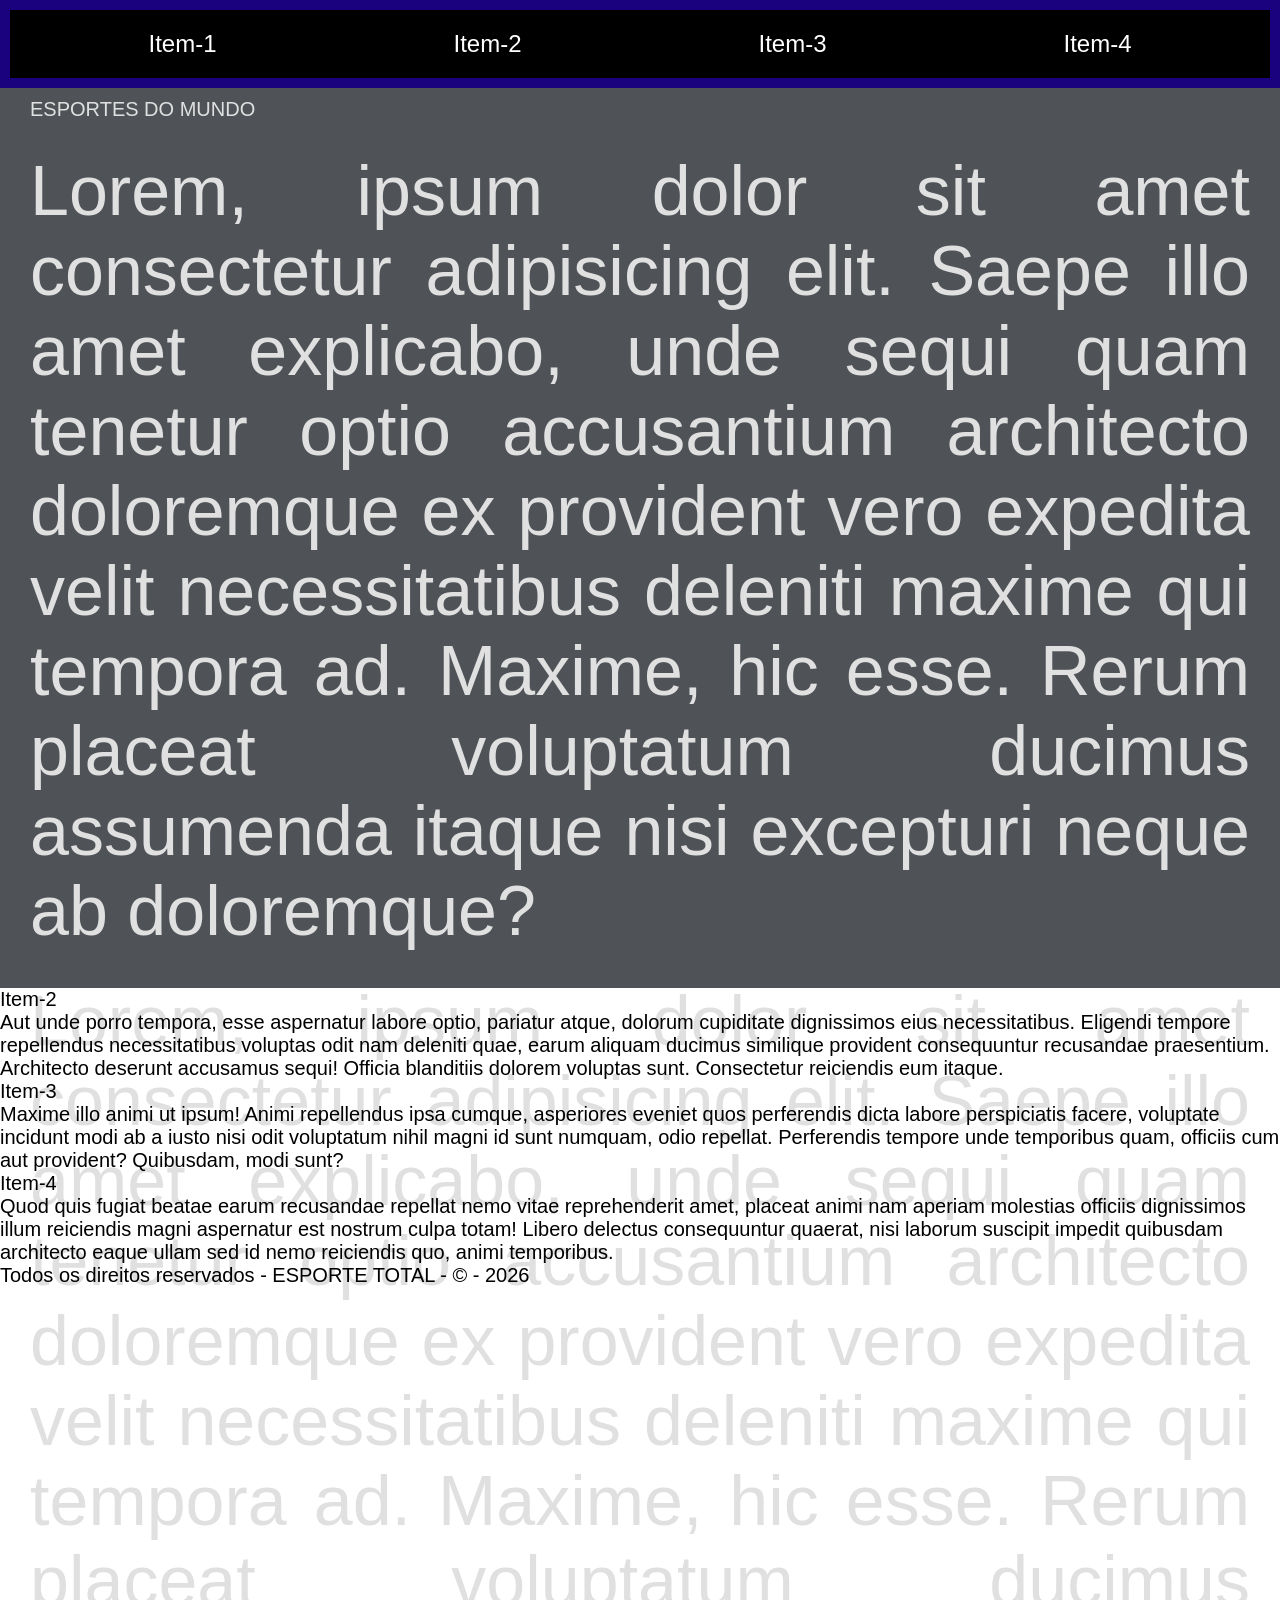
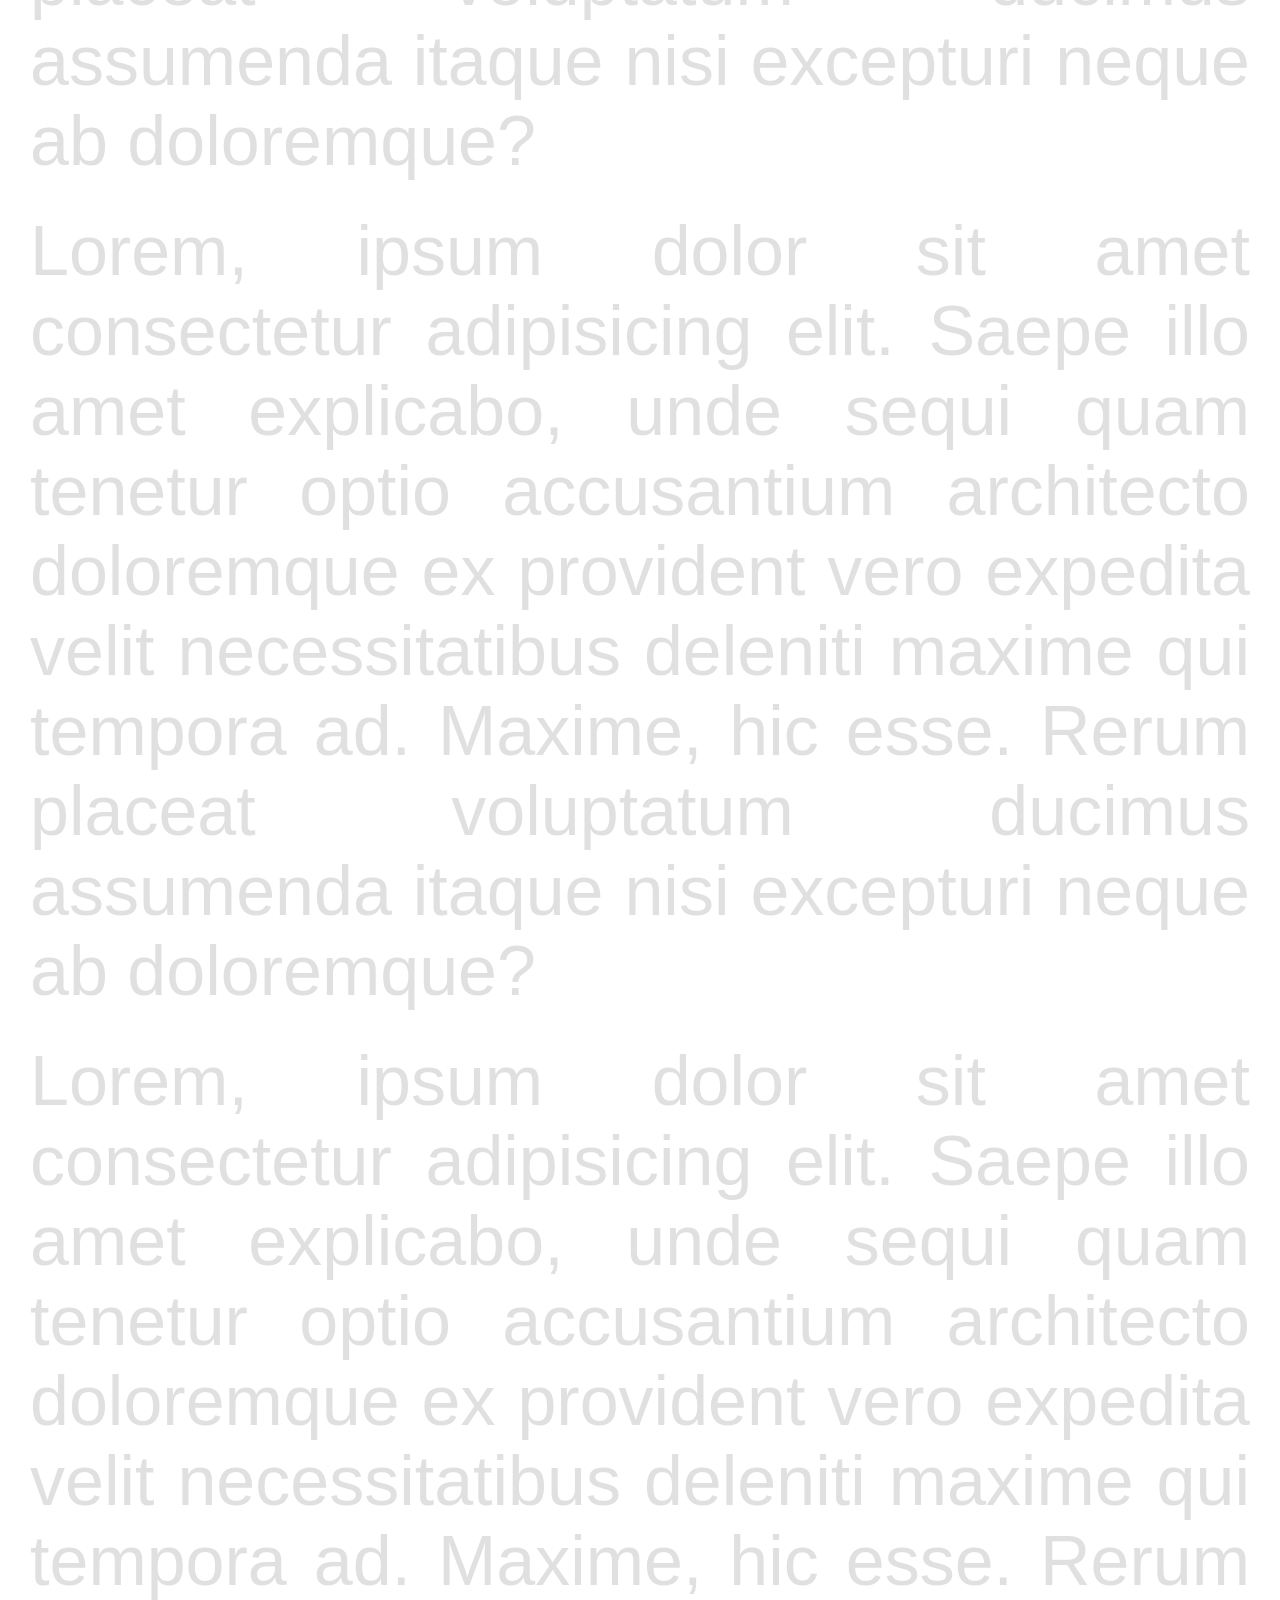
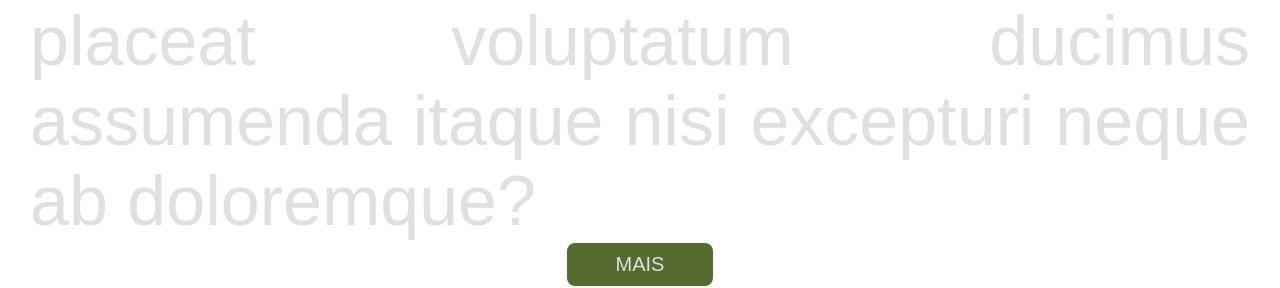
==== commit 900f9669: "feat: exemplo de aplicação de FLEX no layout ativo" ====
--- a/index.html
+++ b/index.html
@@ -5,17 +5,18 @@
     <meta name="viewport" content="width=device-width, initial-scale=1.0" />
     <title>ESPORTE TOTAL</title>
 
-    <link rel="stylesheet" href="./css/main.css" />
+    <link rel="stylesheet" href="./css/main.css">
+
   </head>
-
   <body>
-    <header>
-      <nav>
-        <ul>
-          <li><a href="#">Item-1</a></li>
-          <li><a href="#">Item-2</a></li>
-          <li><a href="#">Item-3</a></li>
-          <li><a href="#">Item-4</a></li>
+    
+    <header class="cabecalho">
+      <nav class="cabecalho__nav">
+        <ul class="cabecalho__ul">
+          <li class="cabecalho__li"><a class="cabecalho__a" href="#">Item-1</a></li>
+          <li class="cabecalho__li"><a class="cabecalho__a" href="#">Item-2</a></li>
+          <li class="cabecalho__li"><a class="cabecalho__a" href="#">Item-3</a></li>
+          <li class="cabecalho__li"><a class="cabecalho__a" href="#">Item-4</a></li>
         </ul>
       </nav>
     </header>
@@ -23,39 +24,38 @@
     <main>
       <section class="hero">
         <div class="hero__container">
-          <h1 class="hero__title">ESPORTES DO MUNDO TODO</h1>
+          <h1 class="hero__title">ESPORTES DO MUNDO</h1>
           <p class="hero__text">
-            Lorem, ipsum dolor sit amet consectetur adipisicing elit. Saepe illo
-            amet explicabo, unde sequi quam tenetur optio accusantium architecto
-            doloremque ex provident vero expedita velit necessitatibus deleniti
-            maxime qui tempora ad. Maxime, hic esse. Rerum placeat voluptatum
-            ducimus assumenda itaque nisi excepturi neque ab doloremque?
+          Lorem, ipsum dolor sit amet consectetur adipisicing elit. Saepe illo
+          amet explicabo, unde sequi quam tenetur optio accusantium architecto
+          doloremque ex provident vero expedita velit necessitatibus deleniti
+          maxime qui tempora ad. Maxime, hic esse. Rerum placeat voluptatum
+          ducimus assumenda itaque nisi excepturi neque ab doloremque?
           </p>
           <p class="hero__text">
-            Lorem, ipsum dolor sit amet consectetur adipisicing elit. Eius
-            consequuntur mollitia eligendi repudiandae? Omnis quae ratione sed
-            in necessitatibus at eum fugiat, provident fugit suscipit enim.
-            Optio quis odio delectus tempore nam quibusdam non unde amet ab?
-            Dignissimos, voluptates ex.
+          Lorem, ipsum dolor sit amet consectetur adipisicing elit. Saepe illo
+          amet explicabo, unde sequi quam tenetur optio accusantium architecto
+          doloremque ex provident vero expedita velit necessitatibus deleniti
+          maxime qui tempora ad. Maxime, hic esse. Rerum placeat voluptatum
+          ducimus assumenda itaque nisi excepturi neque ab doloremque?
           </p>
           <p class="hero__text">
-            Lorem ipsum dolor sit amet consectetur, adipisicing elit. Ea iste
-            illum eveniet omnis voluptate exercitationem quibusdam
-            necessitatibus rem. Quas autem fugit dolorum officia obcaecati iste
-            dolor, praesentium rerum, voluptates dolores provident. Nostrum quis
-            animi cumque labore velit sint odio natus?
+          Lorem, ipsum dolor sit amet consectetur adipisicing elit. Saepe illo
+          amet explicabo, unde sequi quam tenetur optio accusantium architecto
+          doloremque ex provident vero expedita velit necessitatibus deleniti
+          maxime qui tempora ad. Maxime, hic esse. Rerum placeat voluptatum
+          ducimus assumenda itaque nisi excepturi neque ab doloremque?
           </p>
           <p class="hero__text">
-            Lorem ipsum dolor sit amet consectetur adipisicing elit. Facilis
-            amet voluptatum rem molestias doloremque, vitae quia! Facilis,
-            laboriosam nesciunt cumque amet doloremque minus corrupti harum
-            voluptatem repudiandae. Totam doloremque voluptate illo laboriosam
-            nulla velit ipsa accusantium iste odit, reprehenderit doloribus.
+          Lorem, ipsum dolor sit amet consectetur adipisicing elit. Saepe illo
+          amet explicabo, unde sequi quam tenetur optio accusantium architecto
+          doloremque ex provident vero expedita velit necessitatibus deleniti
+          maxime qui tempora ad. Maxime, hic esse. Rerum placeat voluptatum
+          ducimus assumenda itaque nisi excepturi neque ab doloremque?
           </p>
           <a class="hero__btn" href="#">MAIS</a>
         </div>
       </section>
-
       <section>
         <h2>Item-2</h2>
         <p>
@@ -91,7 +91,8 @@
     </main>
 
     <footer>
-      <p>Todos os direitos reservados - ESPORTE TOTAL - &copy; - 2026</p>
+        <p>Todos os direitos reservados - ESPORTE TOTAL - &copy; - 2026</p>
     </footer>
+
   </body>
-</html>+</html>
--- a/css/main.css
+++ b/css/main.css
@@ -1,2 +1,3 @@
 @import url("./base.css");
-@import url("./hero.css");+@import url("./hero.css");
+@import url("./cabecalho.css");
